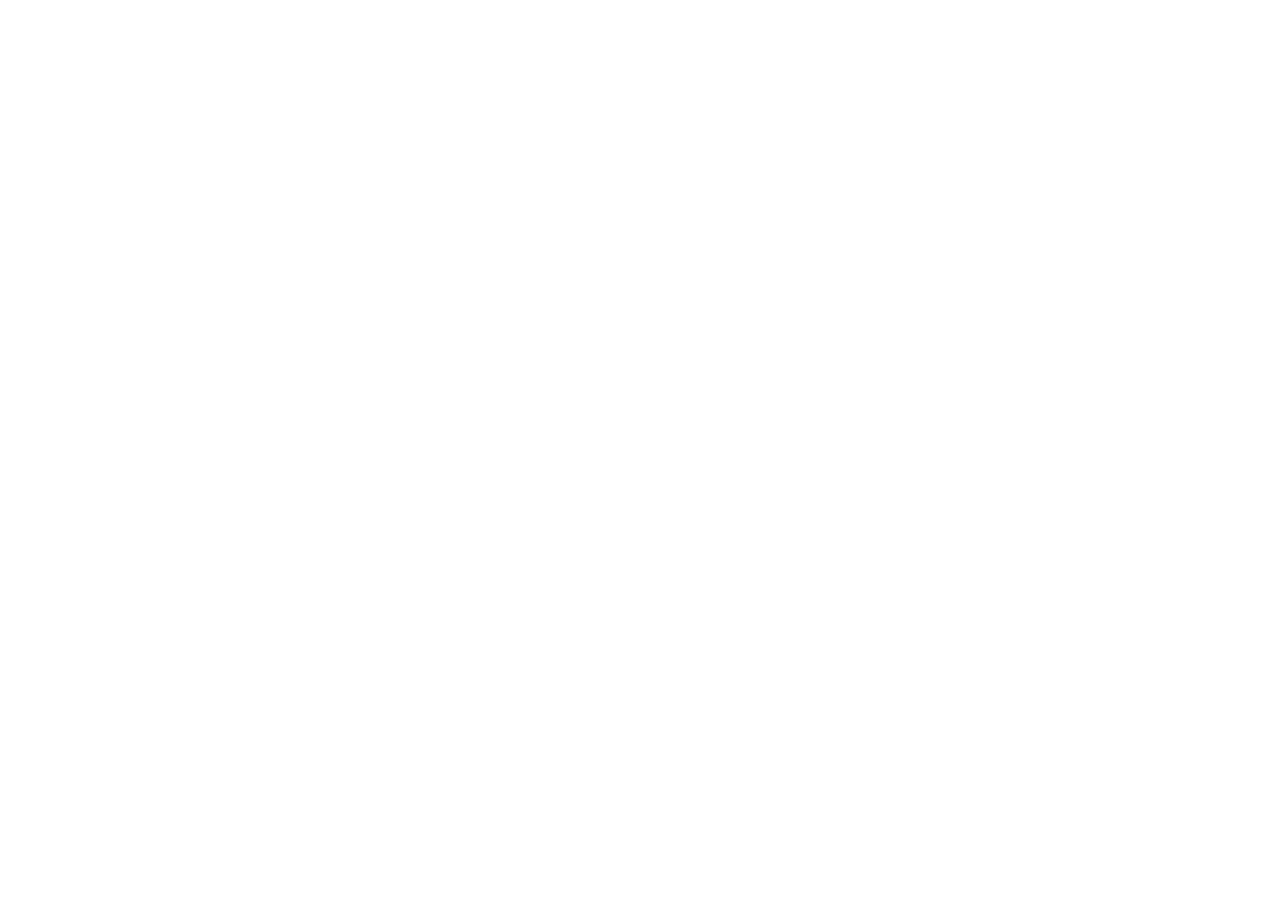
==== index.html @ 6a7ce7f0 "Project setup" ====
<html>
	<head>
		<title>PlaySolutions - Shop Design</title>
		<meta charset="UTF-8">
		<link rel="stylesheet" href="assets/css/design.css">
		<link rel="icon" href="assets/img/favicon.ico">
	</head>
	<body>
		
	</body>
</html>
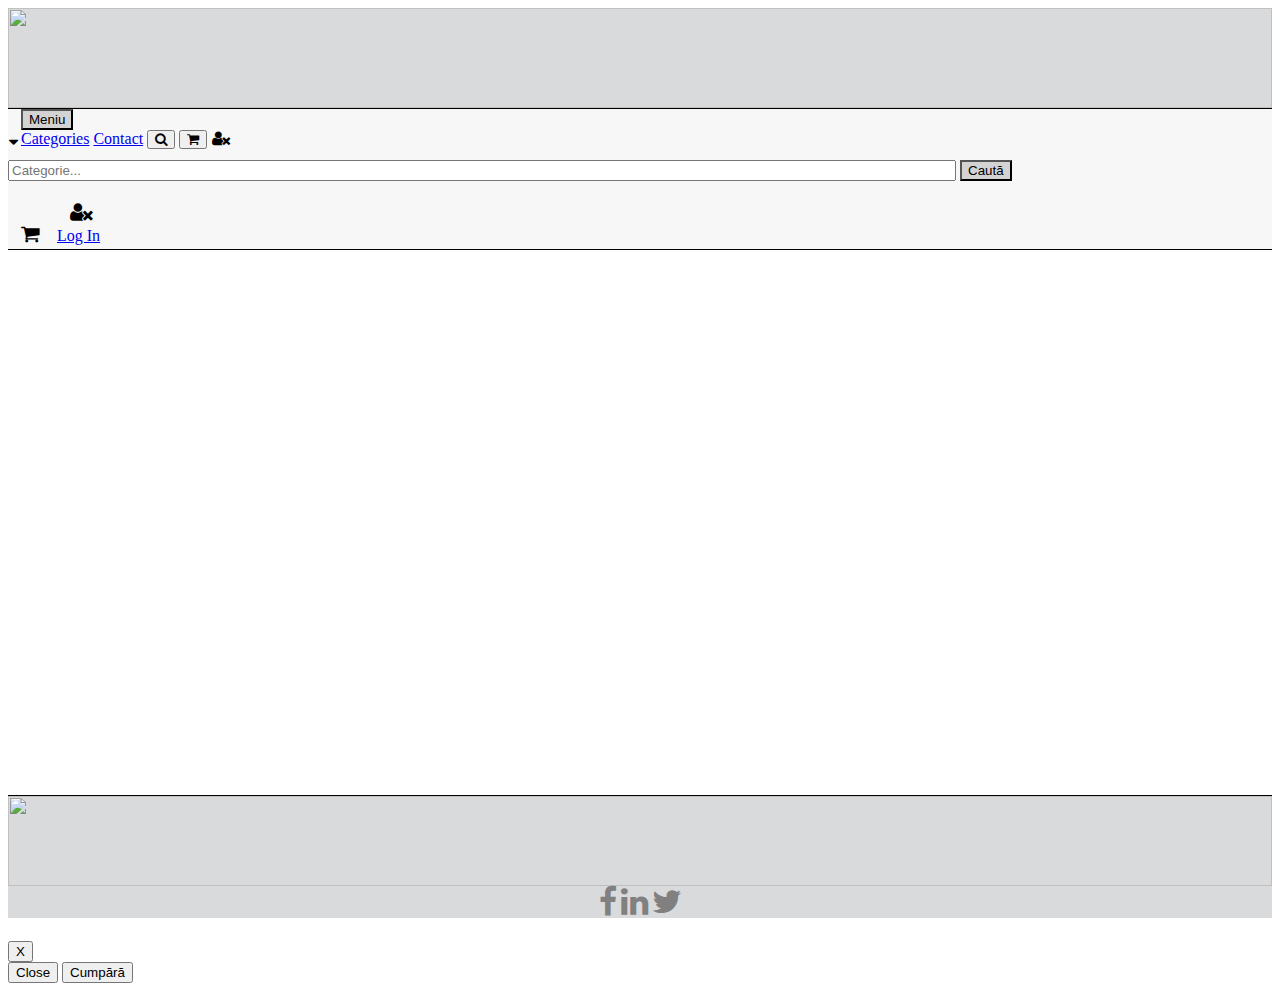
==== commit 332ddc37: "Implemented Products and Cart Operations" ====
--- a/index.html
+++ b/index.html
@@ -2,10 +2,122 @@
 	<head>
 		<title>PlaySolutions - Shop Design</title>
 		<meta charset="UTF-8">
+		<meta name="viewport" content="width=device-width, initial-scale=1">
+		<link rel="icon" href="assets/img/favicon.ico">
+		<link rel="stylesheet" href="assets/css/bootstrap.min.css">
+		<link rel="stylesheet" href="https://maxcdn.bootstrapcdn.com/font-awesome/4.7.0/css/font-awesome.min.css">
 		<link rel="stylesheet" href="assets/css/design.css">
-		<link rel="icon" href="assets/img/favicon.ico">
+
+		<!--OG Tags -->
+		<meta property="og:type" content="website" />
+		<meta property="og:title" content="Magazin online - Practica PlaySolutions" />
+		<meta property="og:description" content="Magazin online de produse hardware" />
+		<meta property="og:site_name" content="Online Shop" />
+		<meta property="og:image" content="assets/img/logoshop.png" />
 	</head>
 	<body>
-		
+		<header class="container-fluid">
+			<div class="row">
+				<div class="col">
+					<a href="https://playsolutions.ro" target="_blank">
+						<img src="assets/img/logoshop.png" class="img-fluid" />
+					</a>
+				</div>
+			</div>
+		</header>
+		<nav class="navbar navbar-expand-sm navbar-light bg-light bordered">
+			<div class="navbar-toggler dropdown only-small">
+				<a class="fa fa-sort-down arrow"></a>
+				<div class="dropdown-content">
+					<a href="#">Categorii</a>
+					<a href="#">Contact</a>
+				</div>
+			</div>
+			<div class="dropdown only-big">
+				<button class="btn btn-secondary dropdown-toggle" type="button" id="dropdownMenuButton" data-toggle="dropdown" aria-haspopup="true" aria-expanded="false">
+					Meniu
+				</button>
+				<div class="dropdown-menu" aria-labelledby="dropdownMenuButton">
+					<a class="dropdown-item" href="#">Categories</a>
+					<a class="dropdown-item" href="#">Contact</a>
+				</div>
+			</div>
+			<button class="navbar-toggler" type="button" data-toggle="collapse" data-target="#toggler" aria-expanded="false" aria-label="Navigation">
+				<span class="fa fa-search"></span>	
+			</button>
+			<button class="navbar-toggler" type="button">
+				<a class="fa fa-shopping-cart" onclick="openCartModal()" data-toggle="modal" data-target="#detailsModal"></a>
+			</button>
+			<div class="navbar-toggler dropdown only-small">
+				<a class="fa fa-user-times arrow"></a>
+				<div class="dropdown-content right">
+					<a href="#" class="user-msg" onclick="openLoginModal();" data-toggle="modal" data-target="#detailsModal">Log In</a>
+				</div>
+			</div>
+			<div class="collapse navbar-collapse" id="toggler">
+				<form class="form-inline mt-0 mt-lg-0 my-2 my-lg-0 ml-auto mr-auto">
+					<input class="form-control mr-sm-2" type="search" placeholder="Categorie...">
+					<button class="btn my-sm-0 btn-secondary" type="submit">Caută</button>
+				</form>
+			</div>
+			<a id="cart" class="btn fa fa-2x fa-shopping-cart only-big menu-buttons" onclick="openCartModal()" data-toggle="modal" data-target="#detailsModal"></a>
+			<div class="dropdown">
+				<div class="btn fa fa-2x fa-user-times only-big menu-buttons"  data-toggle="dropdown" aria-haspopup="true" aria-expanded="false"></div>
+				<div class="dropdown-menu right" style="right:0;">
+					<a id="user-message" class="dropdown-item user-msg" href="#" onclick="openLoginModal();" data-toggle="modal" data-target="#detailsModal">Log In</a>
+				</div>
+			</div>
+		</nav>
+		<main>
+			<div class="container items-container">
+				<div id="content-row" class="row"></div>
+			</div>
+		</main>
+		<footer class="py-1">
+			<div class="container-fluid">
+				<div class="row">
+					<div class="col-12 col-sm-12 col-md-12">
+						<a href="https://playsolutions.ro" target="_blank">
+							<img src="assets/img/logo.png" class="img-fluid logo-footer" />
+						</a>
+					</div>
+				</div>
+				<div class="row">
+					<div class="col-md-4"></div>
+					<div class="col-12 col-sm-12 col-md-4">
+						<a class="fa fa-2x fa-facebook mr-5 contact" href="https://web.facebook.com/PlaySolutions/?_rdc=1&_rdr" target="_blank"></a>
+						<a class="fa fa-2x fa-linkedin ml-3 mr-3 contact" href="https://www.linkedin.com/company/2902224/" target="_blank"></a>
+						<a class="fa fa-2x fa-twitter ml-5 contact" href="https://twitter.com/PlaySolutionsRO" target="_blank"></a>
+					</div>
+				</div>
+			</div>
+		</footer>
+		<!--Modal Start -->
+		<div class="modal fade" id="detailsModal" tabindex="-1" aria-hidden="true">
+			<div class="modal-dialog" role="document">
+				<div class="modal-content">
+					<div class="modal-header">
+						<h5 class="modal-title" id="modalTitle"></h5>
+						<button type="button" class="close" data-dismiss="modal" aria-label="Close">
+							<span aria-hidden="true">X</span>
+						</button>
+					</div>
+					<div class="modal-body">
+						<div id="modalBody"></div>
+					</div>
+					<div class="modal-footer">
+						<button id="modalClose" type="button" class="btn" data-dismiss="modal">Close</button>
+						<button id="modalAction" type="button" class="btn">Cumpără</button>
+					</div>
+				</div>
+			</div>
+		</div>
+		<script src="assets/js/design.js"></script>
+		<script src="assets/js/jquery-3.3.1.min.js"></script>
+		<script src="assets/js/bootstrap.min.js"></script>
+		<script src="https://unpkg.com/axios/dist/axios.min.js"></script>
+		<script src="https://cdnjs.cloudflare.com/ajax/libs/qs/6.5.2/qs.js"></script>
+		<script src="assets/js/login.js"></script>
+		<script src="assets/js/productsManagement.js"></script>
 	</body>
 </html>--- a/assets/css/design.css
+++ b/assets/css/design.css
@@ -0,0 +1,184 @@
+
+
+
+    /* html tags */
+    header{
+        background-color: #d9dadb;
+        text-align: center;
+        transition: .5s ease;
+        width:100%;
+        height:100px;
+    }
+
+    header:hover{
+        background-color:lightgrey;
+    }
+
+    main{
+        background-image: url("../img/back.png");
+    }
+
+    main a{
+        color:red;
+    }
+
+    footer{
+        background-color: #d9dadb;
+        text-align: center;
+        transition: .5s ease;
+         border-top: 1px solid black;
+    }
+
+    footer:hover{
+        background-color:lightgrey;
+    }
+
+
+
+    /* classes */
+    .navbar{
+        background-color:rgba(0,0,0,.03); !important;
+        width:100%;
+        z-index:2;
+    }
+
+    .sticky {
+        position: fixed;
+        top: 0;
+        width: 100%
+    }
+
+    .sticky + main{
+        padding-top: 60px;
+    }
+
+    .form-control{
+        width: 75%
+    }
+
+    .arrow{
+        margin-left:7%;
+        margin-bottom:10px;
+        cursor: pointer;
+    }
+
+    .shop{
+        margin-right:2%;
+        background-color:#dddddd;
+        height:38px;
+    }
+
+    .menu-buttons{
+        padding: .25rem .75rem;
+        font-size: 1.25rem;
+        line-height: 1;
+        background-color: transparent;
+        border: 1px solid transparent;
+        border-radius: .25rem;
+    }
+
+    .row{
+        text-align:center;
+    }
+
+    .items-container{
+        width:70%;
+        padding-top:15px;
+        min-height:60%;
+    }
+
+    .big{
+        width:100% !important;
+    }
+
+    .img-fluid{
+        height:100%;
+    }
+
+    .logo-footer{
+        max-height:90px;
+    }
+
+    .contact{
+        text-decoration: none;
+        color: grey;
+        transition: .5s ease;
+    }
+
+    .contact:hover{
+        text-decoration: none;
+        color: black;
+    }
+
+    .bordered{
+        border-top: 1px solid black;
+        border-bottom: 1px solid black;
+    }
+
+    .only-small{
+        height:30px;
+    }
+
+
+
+    /*Dropdown controls */
+    .dropdown {
+        position: relative;
+        display: inline-block;
+        cursor: pointer;
+    }
+
+    .right{
+        left:auto;
+        right:0;
+    }
+
+    .dropdown-content {
+        display: none;
+        position: absolute;
+        background-color: #f9f9f9;
+        min-width: 160px;
+        box-shadow: 0px 8px 16px 0px rgba(0,0,0,0.2);
+        z-index: 1;
+        font-size:15px;
+    }
+
+    .dropdown-content a {
+        color: black;
+        padding: 12px 16px;
+        text-decoration: none;
+        display: block;
+    }
+
+    .dropdown-content a:hover {
+        background-color: #f1f1f1
+    }
+
+    .dropdown:hover .dropdown-content {
+        display: block;
+    }
+    /* Dropdown controls end */
+
+    .btn-secondary{
+        background-color: lightgrey;
+        color:black;
+    }
+
+    .dropdown-menu{
+        min-width:10px;
+    }
+
+    .modal-body{
+        text-align:center;
+    }
+
+    /* media queries */
+    @media screen and (max-width: 575px) {
+        .only-big{
+            display:none;
+        }
+
+        .home{
+            margin-left: 0;
+        }
+    }
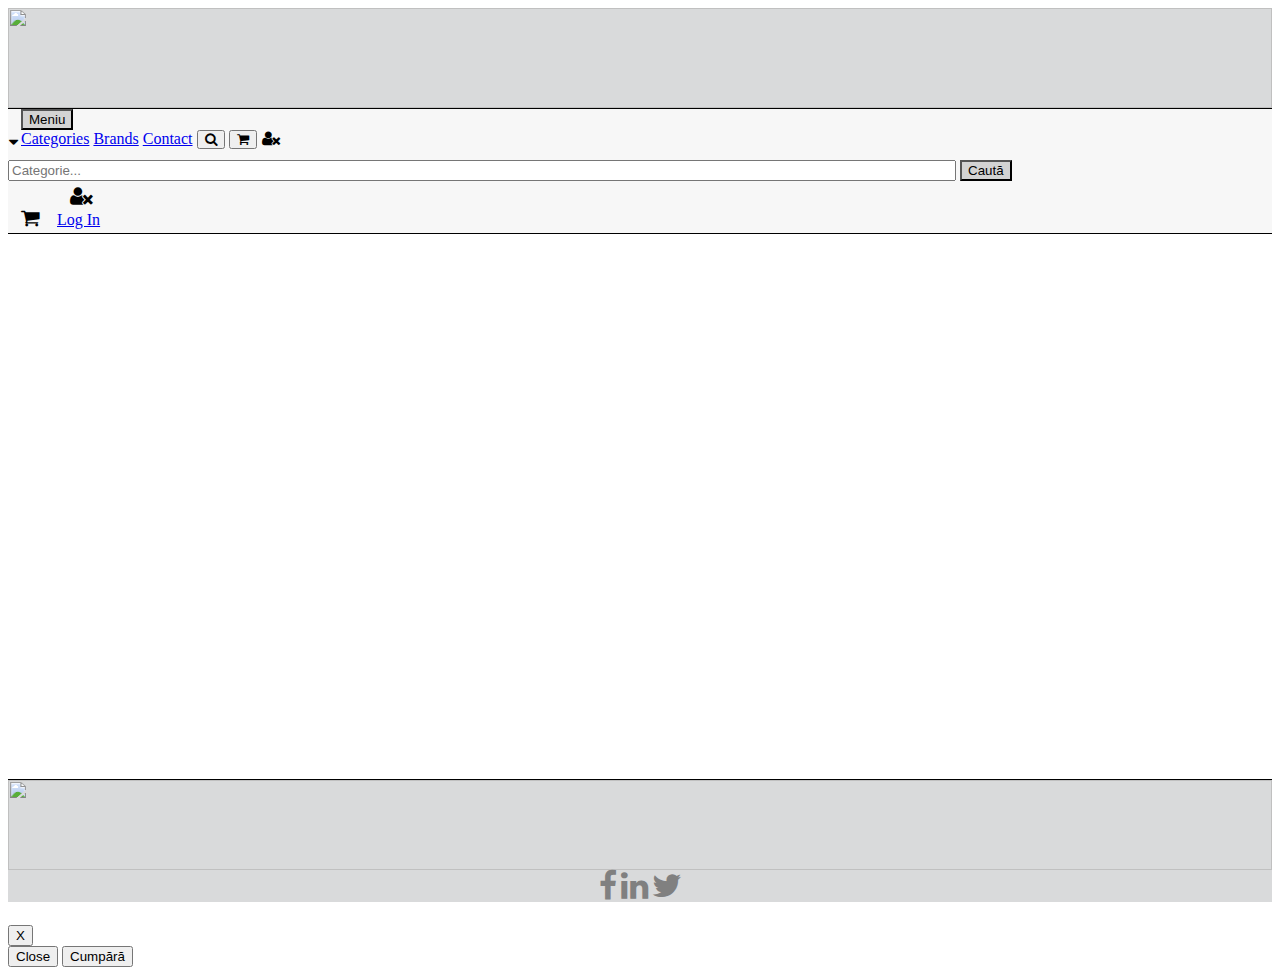
==== commit 74a013c8: "Finished Structure & Logic" ====
--- a/index.html
+++ b/index.html
@@ -7,6 +7,7 @@
 		<link rel="stylesheet" href="assets/css/bootstrap.min.css">
 		<link rel="stylesheet" href="https://maxcdn.bootstrapcdn.com/font-awesome/4.7.0/css/font-awesome.min.css">
 		<link rel="stylesheet" href="assets/css/design.css">
+		<link href="https://cdnjs.cloudflare.com/ajax/libs/toastr.js/latest/toastr.css" rel="stylesheet"/>
 
 		<!--OG Tags -->
 		<meta property="og:type" content="website" />
@@ -19,7 +20,7 @@
 		<header class="container-fluid">
 			<div class="row">
 				<div class="col">
-					<a href="https://playsolutions.ro" target="_blank">
+					<a href="#" target="_self">
 						<img src="assets/img/logoshop.png" class="img-fluid" />
 					</a>
 				</div>
@@ -29,8 +30,10 @@
 			<div class="navbar-toggler dropdown only-small">
 				<a class="fa fa-sort-down arrow"></a>
 				<div class="dropdown-content">
-					<a href="#">Categorii</a>
-					<a href="#">Contact</a>
+					<a class="admin-panel" href="./admin.php" style="display:none">Admin</a>
+					<a href="./categories.html">Categorii</a>
+					<a href="./brands.html">Brands</a>
+					<a href="./contact.html">Contact</a>
 				</div>
 			</div>
 			<div class="dropdown only-big">
@@ -38,12 +41,14 @@
 					Meniu
 				</button>
 				<div class="dropdown-menu" aria-labelledby="dropdownMenuButton">
-					<a class="dropdown-item" href="#">Categories</a>
-					<a class="dropdown-item" href="#">Contact</a>
+					<a class="dropdown-item admin-panel" href="./admin.php" style="display:none">Admin</a>
+					<a class="dropdown-item" href="./categories.html">Categories</a>
+					<a class="dropdown-item" href="./brands.html">Brands</a>
+					<a class="dropdown-item" href="./contact.html">Contact</a>
 				</div>
 			</div>
 			<button class="navbar-toggler" type="button" data-toggle="collapse" data-target="#toggler" aria-expanded="false" aria-label="Navigation">
-				<span class="fa fa-search"></span>	
+				<span class="fa fa-search"></span>
 			</button>
 			<button class="navbar-toggler" type="button">
 				<a class="fa fa-shopping-cart" onclick="openCartModal()" data-toggle="modal" data-target="#detailsModal"></a>
@@ -55,10 +60,10 @@
 				</div>
 			</div>
 			<div class="collapse navbar-collapse" id="toggler">
-				<form class="form-inline mt-0 mt-lg-0 my-2 my-lg-0 ml-auto mr-auto">
-					<input class="form-control mr-sm-2" type="search" placeholder="Categorie...">
-					<button class="btn my-sm-0 btn-secondary" type="submit">Caută</button>
-				</form>
+				<div class="form-inline mt-0 mt-lg-0 my-2 my-lg-0 ml-auto mr-auto">
+					<input id="productName" class="form-control mr-sm-2" type="search" placeholder="Categorie...">
+					<button class="btn my-sm-0 btn-secondary" onclick="searchURL();">Caută</button>
+				</div>
 			</div>
 			<a id="cart" class="btn fa fa-2x fa-shopping-cart only-big menu-buttons" onclick="openCartModal()" data-toggle="modal" data-target="#detailsModal"></a>
 			<div class="dropdown">
@@ -116,7 +121,7 @@
 		<script src="assets/js/jquery-3.3.1.min.js"></script>
 		<script src="assets/js/bootstrap.min.js"></script>
 		<script src="https://unpkg.com/axios/dist/axios.min.js"></script>
-		<script src="https://cdnjs.cloudflare.com/ajax/libs/qs/6.5.2/qs.js"></script>
+		<script src="https://cdnjs.cloudflare.com/ajax/libs/toastr.js/latest/toastr.min.js"></script>
 		<script src="assets/js/login.js"></script>
 		<script src="assets/js/productsManagement.js"></script>
 	</body>
--- a/assets/css/design.css
+++ b/assets/css/design.css
@@ -1,5 +1,3 @@
-
-
 
     /* html tags */
     header{
@@ -34,6 +32,21 @@
     }
 
 
+    /* IDs */
+
+    #admin-container{
+        margin: 0 auto;
+        max-width:300px;
+        min-height:450px;
+        text-align:center;
+        padding:10px;
+    }
+
+    #admin-container input{
+        margin-bottom:20px;
+    }
+
+
 
     /* classes */
     .navbar{
@@ -119,6 +132,17 @@
         height:30px;
     }
 
+    select:active, select:hover {
+        outline: none
+    }
+
+    .admin-panel{
+        color:black !important;
+    }
+
+    .admin-button{
+        padding:15px;
+    }
 
 
     /*Dropdown controls */
@@ -182,3 +206,13 @@
             margin-left: 0;
         }
     }
+
+
+    @media only screen and (max-width: 900px){
+
+        #productImg{
+            height: 300px;
+        }
+    }
+
+
